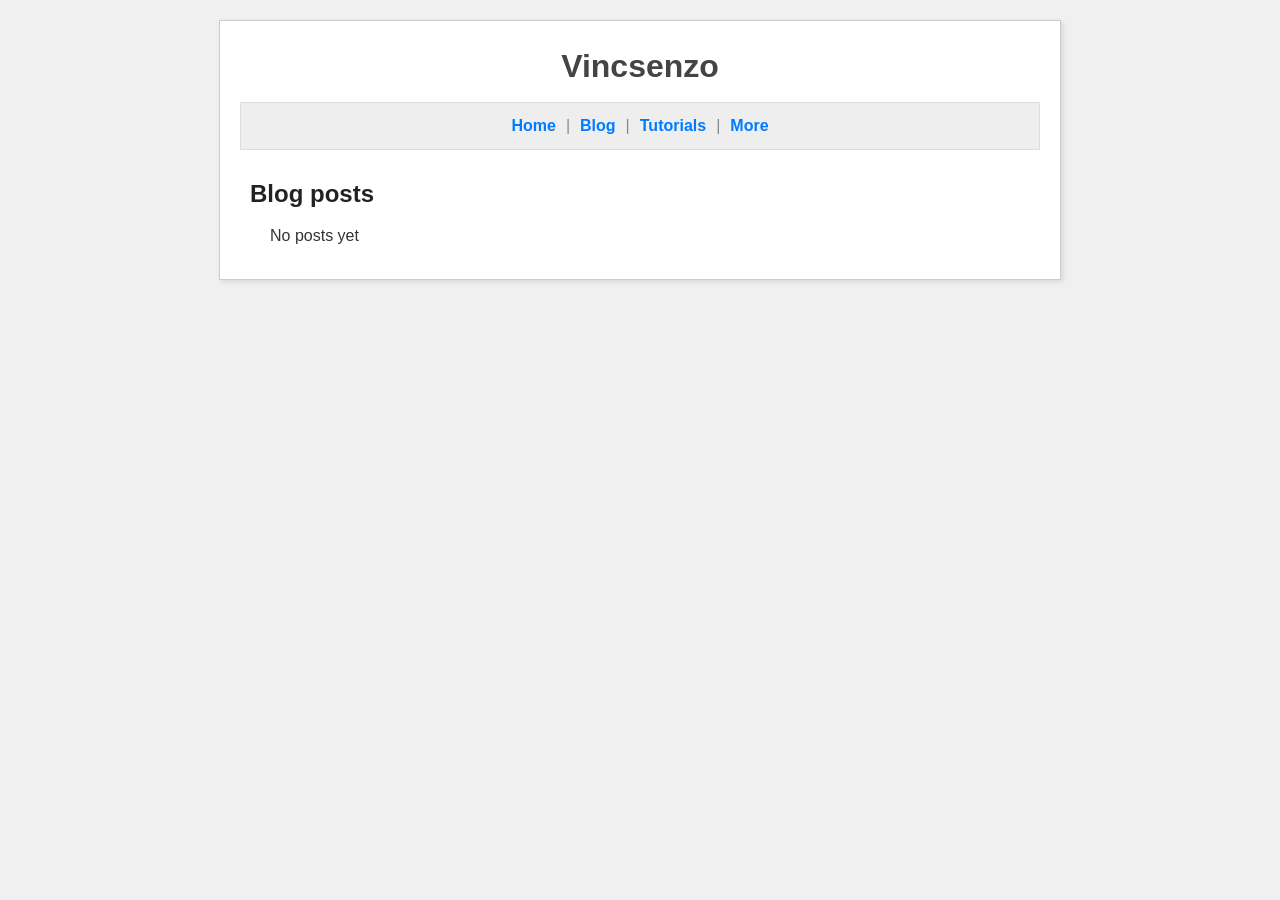
==== blog.html @ e988c454 "innitial commit" ====
<!DOCTYPE html>
<html lang="en">
<head>
    <meta charset="UTF-8">
    <meta name="viewport" content="width=device-width, initial-scale=1.0">
    <title>Vincsenzo</title>
    <link rel="stylesheet" href="statics/style.css">
</head>
<body>
    <main>
        <h1>Vincsenzo</h1>
        <nav>
            <a href="index.html">home</a>
            <p>|</p>
            <a href="blog.html">blog</a>
            <p>|</p>
            <a href="tutorials.html">tutorials</a>
            <p>|</p>
            <a href="more.html">more</a>
        </nav>
        <article>
            <h2>Blog posts</h2>
            <ul>
                <li>No posts yet</li>
            </ul>
        </article>
    </main>
</body>
</html>
---- statics/style.css ----
/* General Reset */
body, h1, h2, h3, p, ul, li, a {
    margin: 0;
    padding: 0;
    text-decoration: none;
    list-style: none;
}

body {
    font-family: Arial, sans-serif;
    background-color: #f0f0f0;
    color: #333;
    line-height: 1.6;
    margin: 0;
    padding: 20px;
}

main {
    max-width: 800px;
    margin: 0 auto;
    background: white;
    border: 1px solid #ccc;
    padding: 20px;
    box-shadow: 2px 2px 5px rgba(0, 0, 0, 0.1);
}

h1 {
    font-size: 2em;
    margin-bottom: 10px;
    color: #444;
    text-align: center;
}

nav {
    display: flex;
    justify-content: center;
    margin-bottom: 20px;
    background-color: #eee;
    padding: 10px;
    border: 1px solid #ddd;
}

nav a {
    color: #007BFF;
    font-weight: bold;
    margin: 0 5px;
    text-transform: capitalize;
}

nav p {
    margin: 0 5px;
    color: #888;
}

article {
    padding: 5px 10px;
}

article h2 {
    font-size: 1.5em;
    margin-bottom: 10px;
    color: #222;
}

ul {
    padding-left: 20px;
}

li {
    margin: 5px 0;
}

a {
    color: #007BFF;
}

a:hover {
    text-decoration: underline;
}

.blog-p {
    padding: 5px 0;
}

code pre {
    font-family: 'Courier New', Courier, monospace;
    color: #333;
    overflow-x: auto;
    display: block;
    white-space: pre-wrap;
}

pre {
    overflow: scroll;
    border: 1px solid #ddd;
    background-color: #f4f4f4;
}

.inline-code {
    display: inline;
    background-color: #f9f9f9;
    padding: 2px 4px;
    border: 1px solid #ccc;
    border-radius: 3px;
}

@media (max-width: 768px) {
    body {
        padding: 0;
    }
}
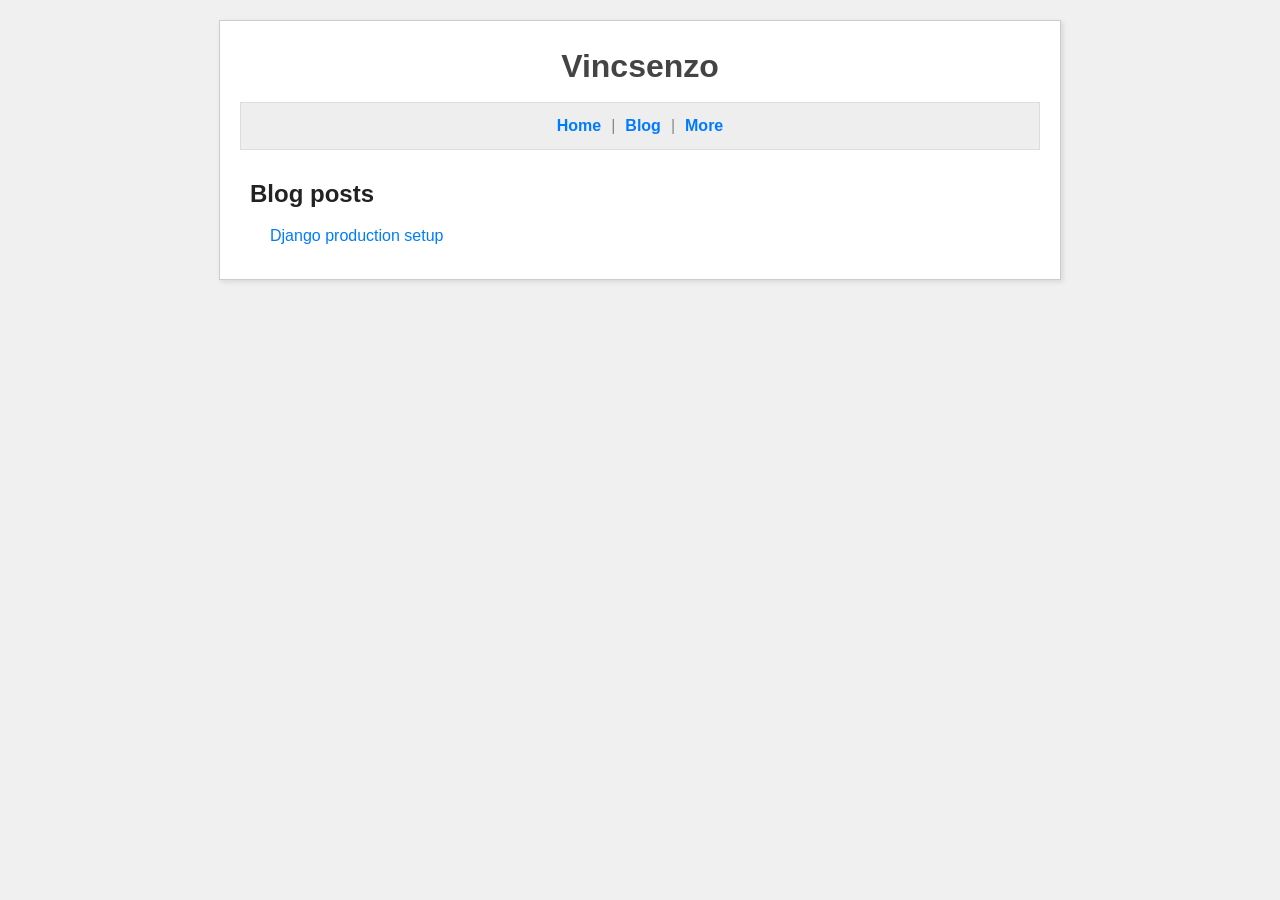
==== commit f83f369d: "new stuff" ====
--- a/blog.html
+++ b/blog.html
@@ -1,9 +1,25 @@
 <!DOCTYPE html>
 <html lang="en">
 <head>
+    <!-- Basic Page Needs -->
     <meta charset="UTF-8">
+    <title>Blog - Vincsenzo</title>
+
+    <!-- Mobile Specific Metas -->
     <meta name="viewport" content="width=device-width, initial-scale=1.0">
-    <title>Vincsenzo</title>
+
+    <!-- SEO Meta Tags -->
+    <meta name="description" content="My blog posts about tech, webdev, and more...">
+    <meta name="keywords" content="Vincsenzo, blog, technology, web development, personal blog">
+    <link rel="canonical" href="https://vincsenzo.hu/blog.html" />
+
+    <!-- Favicons -->
+    <link rel="apple-touch-icon" sizes="180x180" href="statics/favicons/apple-touch-icon.png">
+    <link rel="icon" type="image/png" sizes="32x32" href="statics/favicons/favicon-32x32.png">
+    <link rel="icon" type="image/png" sizes="16x16" href="statics/favicons/favicon-16x16.png">
+    <link rel="manifest" href="statics/favicons/site.webmanifest">
+
+    <!-- CSS -->
     <link rel="stylesheet" href="statics/style.css">
 </head>
 <body>
@@ -14,14 +30,12 @@
             <p>|</p>
             <a href="blog.html">blog</a>
             <p>|</p>
-            <a href="tutorials.html">tutorials</a>
-            <p>|</p>
             <a href="more.html">more</a>
         </nav>
         <article>
             <h2>Blog posts</h2>
             <ul>
-                <li>No posts yet</li>
+                <li><a href="blog/django-gunicorn-nginx-setup.html">Django production setup</a></li>
             </ul>
         </article>
     </main>
--- a/statics/style.css
+++ b/statics/style.css
@@ -94,12 +94,12 @@
     overflow: scroll;
     border: 1px solid #ddd;
     background-color: #f4f4f4;
+    padding: 15px 20px;
 }
 
 .inline-code {
     display: inline;
     background-color: #f9f9f9;
-    padding: 2px 4px;
     border: 1px solid #ccc;
     border-radius: 3px;
 }
